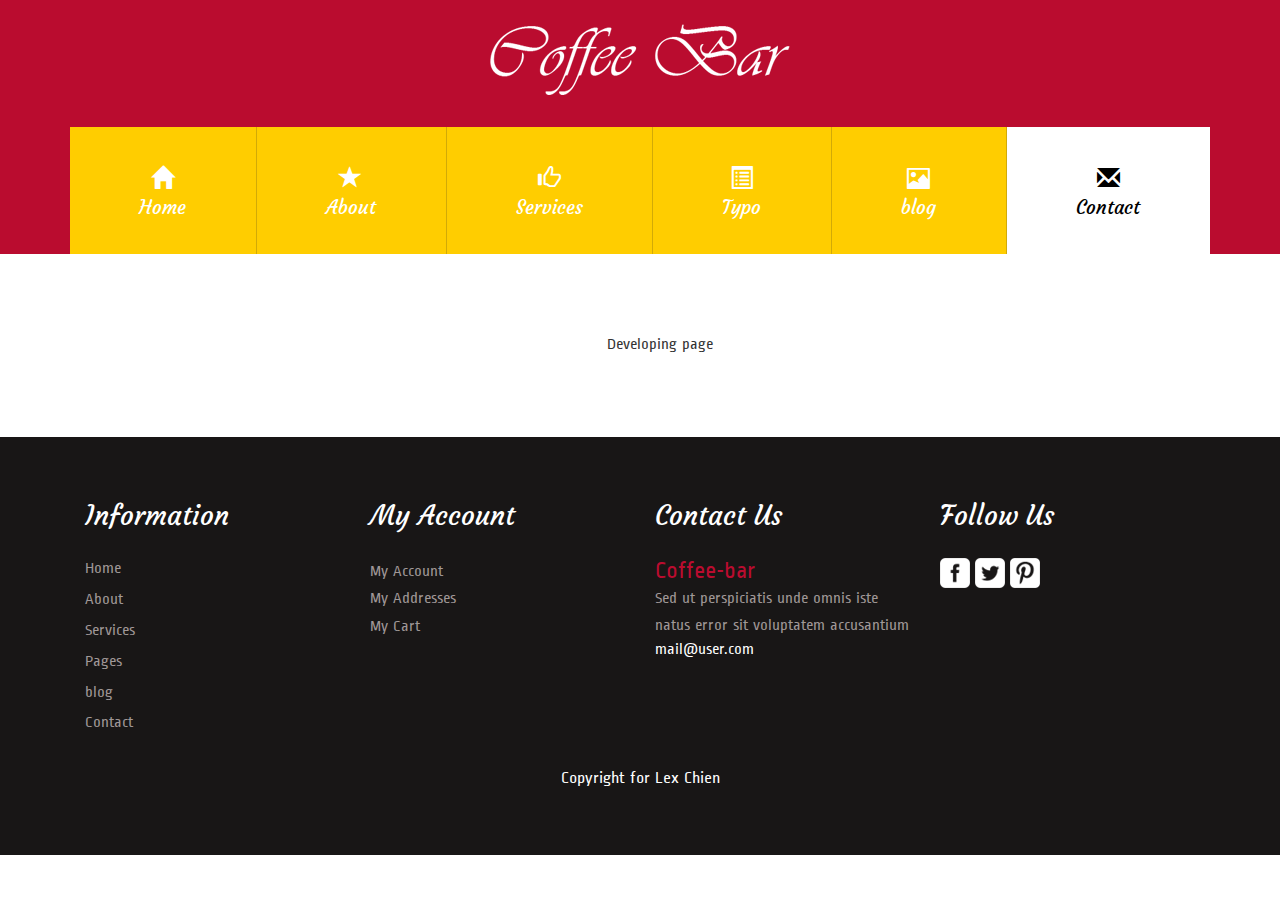
==== homework/0104/contact.html @ 3c4fcc98 "0104 homework" ====
<!DOCTYPE HTML>
<html>
<head>
<title>Contact</title>
<link href="css/bootstrap.css" rel="stylesheet" type="text/css" media="all">
<!-- jQuery (necessary for Bootstrap's JavaScript plugins) -->
<script src="js/jquery-1.11.0.min.js"></script>
<!-- Custom Theme files -->
<link href="css/style.css" rel="stylesheet" type="text/css" media="all"/>
<!-- Custom Theme files -->
<meta name="viewport" content="width=device-width, initial-scale=1">
<meta http-equiv="Content-Type" content="text/html; charset=utf-8" />
<script type="application/x-javascript"> addEventListener("load", function() { setTimeout(hideURLbar, 0); }, false); function hideURLbar(){ window.scrollTo(0,1); }>
</script>
<meta name="keywords" content="Coffee Bar Responsive web template, Bootstrap Web Templates, Flat Web Templates, AndriodCompatible web template, Smartphone Compatible web template, free webdesigns for Nokia, Samsung, LG, SonyErricsson, Motorola web design" />
<!--Google Fonts-->
<!-- <link href='http://fonts.useso.com/css?family=Ropa+Sans:400,400italic' rel='stylesheet' type='text/css'>
<link href='http://fonts.useso.com/css?family=Courgette' rel='stylesheet' type='text/css'> -->
<!-- start-smoth-scrolling -->
<script type="text/javascript" src="js/move-top.js"></script>
<script type="text/javascript" src="js/easing.js"></script>

	<script type="text/javascript">
			jQuery(document).ready(function($) {
				$(".scroll").click(function(event){		
					event.preventDefault();
					$('html,body').animate({scrollTop:$(this.hash).offset().top},1000);
				});
			});
	</script>
<!-- //end-smoth-scrolling -->
</head>
<body>
<!--header start here-->
<div class="header">
   <div class="container">
        <div class="header-main">
			 <div class="logo">
			   <a href="index.html"><img src="images/logo.png" alt=""></a>
			 </div>
            <div class="top-nav">
            	<span class="menu"> <img src="images/icon.png" alt=""/></span>
				<ul class="nav nav-pills nav-justified res">
					<li><a class="no-bar" href="index.html"><i class="glyphicon glyphicon-home"> </i>Home</a></li>
					<li ><a href="about.html"><i class="glyphicon glyphicon-star"> </i>About</a></li>
					<li><a href="services.html"><i  class="glyphicon glyphicon-thumbs-up"> </i>Services</a></li>
					<li><a href="pages.html"><i class="glyphicon glyphicon-list-alt"> </i>Typo</a></li>
					<li><a href="blog.html"><i class="glyphicon glyphicon-picture"> </i>blog</a></li>
					<li><a class="active" href="contact.html"><i class="glyphicon glyphicon-envelope"> </i>Contact</a></li>
				</ul>
				<!-- script-for-menu -->
							 <script>
							   $( "span.menu" ).click(function() {
								 $( "ul.res" ).slideToggle( 300, function() {
								 // Animation complete.
								  });
								 });
							</script>
			<!-- /script-for-menu -->
			 </div>	
     <div class="clearfix"> </div>
   </div>	
 </div>
</div>
<!--header end here-->
<!--contact start here-->
<div class="contact">	
	<dir style="text-align: center;">Developing page</dir>
</div>
<!--contact end here-->
<!--footer start here-->
<div class="footer">
	<div class="container">
		<div class="footer-main">
		   <div class="col-md-3 footer-grid">
				<h3>Information</h3>
				<ul>
					<li><a class="active no-bar" href="index.html">Home</a></li>
					<li><a href="about.html">About</a></li>
					<li><a href="services.html">Services</a></li>
					<li><a href="pages.html">Pages</a></li>
					<li><a href="blog.html">blog</a></li>
					<li><a href="contact.html">Contact</a></li>
				</ul>
		   </div>
			<div class="col-md-3 footer-grid">
				<h3>My Account</h3>
				<p><a href="#">My Account</a></p>
				<p><a href="contact.html">My Addresses</a></p>
				<p><a href="#">My Cart</a></p>
			</div>
			<div class="col-md-3 footer-grid">
				<h3>Contact Us</h3>
				<h4>Coffee-bar</h4>
				<p>Sed ut perspiciatis unde omnis iste natus error sit voluptatem accusantium</p>
			    <div class="ftr-cont">
			    	<span class="mail"> </span>
			    	<a href="#">mail@user.com</a>
			    </div>
			</div>
			<div class="col-md-3 footer-grid">
				<h3>Follow Us</h3>
				<ul class="social-icon-ftr">
					<li><a href="#"><span class="fa">  </span></a></li>
					<li><a href="#"><span class="tw">  </span> </a></li>
					<li><a href="#"><span class="p">  </span></a></li>
				</ul>
			</div>
		<div class="clearfix"> </div>
		     <div class="copyright">
	            <p>Copyright for Lex Chien</p>
			</div>
		</div>
	</div>
</div>
<!--footer end here-->
</body>
</html>
---- homework/0104/css/style.css ----
h4, h5, h6,
h1, h2, h3 {margin-top: 0;}
ul, ol {margin: 0;}
p {margin: 0;}
html, body{
 font-family: 'RopaSans-Regular';
   font-size: 100%;
   background:#fff; 
}
@font-face {
    font-family: 'RopaSans-Regular';
    src:url(../fonts/RopaSans-Regular.ttf) format('truetype');
}
@font-face {
	font-family: 'Courgette-Regular';
    src:url(../fonts/Courgette-Regular.ttf) format('truetype');
}
a {
  transition: 0.5s all;
  -webkit-transition: 0.5s all;
  -moz-transition: 0.5s all;
  -o-transition: 0.5s all;
  text-decoration: none!important;
}
/*--header  start here--*/
.header {
  background: #ba0c2f;
}
span.menu {
  display: none;
}
.top-nav ul {
  padding: 0px;
  list-style:none;
  text-align:center;
}
.top-nav ul li {
  
}
.nav-pills > li > a {
 border-radius: 0px; 
}
.top-nav ul li a.no-bar {
  border-left: none;
}
.top-nav ul li a {
  font-size: 1.2em;
  font-weight: 400;
  color: #fff;
  padding: 1.7em 3.25em 1.7em 3.2em;
  display: block;
  background: #ffcd00;
  border-left: 1px solid #D2AA07;
  font-family: 'Courgette-Regular';
}
.top-nav ul li a:hover,.top-nav ul li a.active {
  background: #fff;
  color: #000;
  text-decoration: none;
}
.nav > li > a:focus {
  text-decoration: none;
   background: #fff;
   color:#000;
}
.top-nav {
  padding: 1em 0em 0em 0em;
}
.logo {
  text-align: center;
  padding: 1.5em 0em 1em 0em;
}
.top-nav  ul li a i{
  display: block;
  line-height: 1.5em;
    font-size: 1.2em;
}
/*-banner start here--*/
.banner{
  background: url(../images/girls.jpg)no-repeat;
  min-height: 675px;
  background-size: cover;
  position:relative;
}
.banner-main {
  padding: 35em 0em 0em 0em;
}
.banner-main p {
  font-size: 1em;
  font-weight: 400;
  color: #fff;
  line-height: 1.6em;
  text-align: center;
  width: 50%;
  margin: 0 auto;
  padding: 2em 1em 2em 1em;
  background: rgba(255, 205, 0, 0.31);
}
.bann-info {
  padding: 5em 0em 5em 0em;
}
.bann-info-grid img {
  border-radius: 10px 10px 0px 0px;
}
.ban-info-details {
  padding: 0.5em 0.3em 1em 0.3em;
  text-align: center;
  border-radius:0px 0px 10px 10px;
  background:#BA0C2F
}
.ban-info-details:hover{
	background:#ffcd00;
	 transition: 0.5s all;
  -webkit-transition: 0.5s all;
  -moz-transition: 0.5s all;
  -o-transition: 0.5s all;
}
.ban-info-details h3{
  font-size: 1.4em;
  font-weight: 600;
  color: #fff;
  margin: 0em 0em 0.2em 0em;
  font-family: 'Courgette-Regular';
}
.ban-info-details p {
  font-size: 1em;
  font-weight: 400;
  color: #fff;
  line-height: 1.6em;
  text-align: center;
}
/*--banner end here--*/
/*--coff-online start here--*/
.coff-online {
  background: url(../images/ban.jpg)no-repeat;
  min-height: 500px;
  background-size: cover;
}
.coff-online-main {
  padding: 4em 0em 0em 0em;
}
.coff-online-main h1 {
  font-size: 3em;
  font-weight: 600;
  color: #ffcd00;
  margin: 0em 0em;
  font-family: 'Courgette-Regular';
}
.coff-online-main h2 {
  font-size: 1.8em;
  font-weight: 600;
  color: #fff;
  margin: 0.2em 0em 1em 0em;
  font-family: 'Courgette-Regular';
}
.coff-online-main h4 {
  font-size: 1.3em;
  font-weight: 400;
  color: #fff;
  margin: 0em 0em 0.6em 0em ;
  line-height: 1.3em;
  width: 80%;
}
.coff-online-main p {
    font-size: 1em;
  font-weight: 400;
  color: #ADADAD;
  line-height: 1.6em;
  width: 68%;
}
span.glyphicon.glyphicon-list-alt.read {
  line-height: 2.2em;
  font-size: 2em;
  color: #fff;
  text-align: center;
  background: #ba0c2f;
  width: 70px;
  height: 70px;
  display: block;
  border-radius: 13px;
  margin: 1em 0em 0em 0em;
}
span.glyphicon.glyphicon-list-alt.read:hover {
	background:#ffcd00;
	 border-radius: 13px;
	 transition: 0.5s all;
  -webkit-transition: 0.5s all;
  -moz-transition: 0.5s all;
  -o-transition: 0.5s all;
  text-decoration:none;
}
/*--coff-online end here--*/
/*--coffee-bar start here--*/
.coff-bar-left {
   background: url(../images/cafe.jpg)no-repeat;
  -webkit-background-size: cover;
  -moz-background-size: cover;
  -o-background-size: cover;
  background-size: cover;
  min-height: 440px;
  padding: 0px;
}
.coff-bar-right {
  padding: 0px;
  padding: 6em 1em 0em 1em;
  text-align: center;
}
.coff-bar-right h3 {
  font-size: 2.2em;
  font-weight: 600;
  color: #ba0c2f;
  font-family: 'Courgette-Regular';
  margin: 0em 0em 0.5em 0em;
}
.coff-bar-right p {
    font-size: 1em;
  font-weight: 400;
  color:#777676;
  line-height: 1.6em;
  width: 68%;
  margin: 0 auto;
}
.cof-bar-btn {
  margin: 3em 0em 0em 0em;
}
.cof-bar-btn a {
  font-size: 1.1em;
  font-weight: 400;
  color: #000;
  padding: 1.1em 2.5em 1.1em 2.5em;
  border: 2px solid #BA0C2F;
  text-decoration: none;
}
.cof-bar-btn a:hover {
  border: 2px solid #ffcd00;
  color: #fff;
}
/*--coffee-bar end here--*/
/*--culfy start here--*/
.culfy-left {
  text-align: center;
  padding: 5.5em 1em 0em 1em;
}
.culfy-right{
  background: url(../images/bar.jpg)no-repeat;
  -webkit-background-size: cover;
  -moz-background-size: cover;
  -o-background-size: cover;
  background-size: cover;
  min-height: 440px;
  padding: 0px;
}
.culfy-left h3 {
  font-size: 2.2em;
  font-weight: 600;
  color: #ffcd00;
 font-family: 'Courgette-Regular';
  margin: 0.3em 0em 0.5em 0em;
}
.culfy-left h4 {
  font-size: 1.2em;
  font-weight: 600;
  color: #ba0c2f;
}
.culfy-left p {
  font-size: 1em;
  font-weight: 400;
  color: #777676;
  line-height: 1.6em;
  width: 68%;
  margin: 0 auto;
}
.cull-btn  {
  margin: 3em 0em 0em 0em;
}
.cull-btn a {
  font-size: 1.1em;
  font-weight: 400;
  color: #000;
  padding: 1.1em 2.5em 1.1em 2.5em;
  border: 2px solid #ba0c2f;
  text-decoration: none;
}
.cull-btn a:hover {
  border: 2px solid #ffcd00;
}
/* Bounce To Bottom */
.hvr-bounce-to-bottom {
  display: inline-block;
  vertical-align: middle;
  -webkit-transform: translateZ(0);
  transform: translateZ(0);
  box-shadow: 0 0 1px rgba(0, 0, 0, 0);
  -webkit-backface-visibility: hidden;
  backface-visibility: hidden;
  -moz-osx-font-smoothing: grayscale;
  position: relative;
  -webkit-transition-property: color;
  transition-property: color;
  -webkit-transition-duration: 0.5s;
  transition-duration: 0.5s;
}
.hvr-bounce-to-bottom:before {
  content: "";
  position: absolute;
  z-index: -1;
  top: 0;
  left: 0;
  right: 0;
  bottom: 0;
  background: #ffcd00;
  -webkit-transform: scaleY(0);
  transform: scaleY(0);
  -webkit-transform-origin: 50% 0;
  transform-origin: 50% 0;
  -webkit-transition-property: transform;
  transition-property: transform;
  -webkit-transition-duration: 0.5s;
  transition-duration: 0.5s;
  -webkit-transition-timing-function: ease-out;
  transition-timing-function: ease-out;
}
.hvr-bounce-to-bottom:hover, .hvr-bounce-to-bottom:focus, .hvr-bounce-to-bottom:active {
  color: white;
}
.hvr-bounce-to-bottom:hover:before, .hvr-bounce-to-bottom:focus:before, .hvr-bounce-to-bottom:active:before {
  -webkit-transform: scaleY(1);
  transform: scaleY(1);
  -webkit-transition-timing-function: cubic-bezier(0.52, 1.64, 0.37, 0.66);
  transition-timing-function: cubic-bezier(0.52, 1.64, 0.37, 0.66);
}
/*--culfy end here--*/
/*--footer start here--*/
.footer {
  padding: 4em 0em 4em 0em;
  background: #181616;
}
.footer-grid h3 {
  font-size: 1.7em;
  font-weight: 400;
  color: #fff;
  margin: 0em 0em 1em 0em;
  font-family: 'Courgette-Regular';
}
.footer-grid ul {
  padding: 0px;
  list-style: none;
}
.footer-grid ul li{
	display: block;
	margin: 0em 0em 0.5em 0em;
}
.footer-grid ul li a{
  font-size: 1em;
  font-weight: 400;
  color: #A09898;
  text-decoration: none;
}
.footer-grid ul li a:hover{
	color: #ffcd00;
}
.footer-grid p {
  font-size: 1em;
  font-weight: 400;
  color: #A09898;
  line-height: 1.7em;
}
.footer-grid p a{
	color: #A09898;
	text-decoration:none;
}
.footer-grid p a:hover{
	color: #ffcd00;
}
.footer-grid h4 {
  font-size: 1.5em;
  font-weight: 400;
  color: #ba0c2f;
  margin: 0em 0em 0em 0em;
}
ul.social-icon-ftr li{
	display: inline-block;
}
ul.social-icon-ftr li a span{
  background: url(../images/ftr-icon.png)no-repeat;
  width: 30px;
  height: 30px;
  display: block;
}
ul.social-icon-ftr li a span.fa {
  background-position: 0px 0px;
}
ul.social-icon-ftr li a span.tw {
  background-position: -32px 0px;
}
ul.social-icon-ftr li a span.p {
  background-position: -64px 0px;
}
ul.social-icon-ftr li a span.fa:hover {
  background-position: 0px -32px;
}
ul.social-icon-ftr li a span.tw:hover {
  background-position: -32px -32px;
}
ul.social-icon-ftr li a span.p:hover {
  background-position: -64px -32px;
}
.ftr-cont span.glyphicon.glyphicon-envelope {
  font-size:2em;
}
.ftr-cont a {
  font-size: 1em;
  font-weight: 400;
  color: #fff;
}
.ftr-cont a:hover {
	text-decoration:none;
	color: #ffcd00;
}
.copyright {
  padding: 1.5em 0em 0em 0em;
  text-align: center;
}
.copyright p {
  font-size: 1.05em;
  font-weight: 400;
  color: #fff;
}
.copyright p a {
  color: #ffcd00;
}
.copyright p a:hover {
  color: #fff;
  text-decoration:none;
}
.ftr-cont span.glyphicon.glyphicon-envelope {
  font-size: 2em;
  vertical-align: middle;
  color: #FFCD00;
}
/*--footer end here--*/
/*--about start here--*/
.about-top {
  text-align: center;
  padding: 0em 0em 2.5em 0em;
}
.about {
  padding: 3em 0em 3em 0em;
}
.about-top h3 {
  font-size: 2.5em;
  font-weight: 600;
  color: #ba0c2f;
  margin: 0em 0em;
  font-family: 'Courgette-Regular';
}
.about-top p {
  font-size: 1em;
  font-weight: 400;
  color: #777676;
  line-height: 1.6em;
  width: 68%;
  margin: 0 auto;
}
.about-wedo-right h4 {
  font-size: 1.3em;
  font-weight: 400;
  font-family: 'Courgette-Regular';
  margin: 0em 0em 0.5em 0em;
}
.about-wedo-right h4 a{
   color: #ba0c2f;
   text-decoration: none;
}
.about-wedo-right h4 a:hover{
	 color: #ffcd00;
}
.about-wedo-right p {
  font-size: 1em;
  font-weight: 400;
  color: #777676;
  line-height: 1.6em;
}
.team-mem {
  background: rgba(153, 153, 153, 0.18);
  padding: 3em 0em 3em 0em;
}
.team-main h3 {
  font-size: 2.5em;
  font-weight: 600;
  color: #ba0c2f;
  margin: 0em 0em 0.7em 0.2em;
  font-family: 'Courgette-Regular';
}
.team-details{
  text-align:center;
}
.team-details h4 {
  font-size: 1.5em;
  font-weight: 400;
  color: #ffcd00;
  margin: 0.2em 0em 0.2em 0em;
  font-family: 'Courgette-Regular';
}
.team-details p {
  font-size: 1em;
  font-weight: 400;
  color: #777676;
  line-height: 1.6em;
}
.advantages {
  padding: 4em 0em 4em 0em;
}
.advantages h3 {
  font-size: 2.5em;
  font-weight: 600;
  color: #ba0c2f;
  margin: 0em 0em 1.3em 0em;
  font-family: 'Courgette-Regular';
  text-align:center;
}
/*--about end here--*/
/*--advantages start here--*/
.advan-cup {
  background: url(../images/ad4.png)no-repeat#ffcd00 22px 15px;
  width: 105px;
  min-height: 100px;
  height: 44px;
  padding: 0px;
}
.advan-ser {
  background: url(../images/ad1.png)no-repeat#ffcd00 22px 15px;
  width: 105px;
  min-height: 100px;
  height: 44px;
  padding: 0px;
}
.advan-mach {
  background: url(../images/ad3.png)no-repeat#ffcd00 22px 15px;
  width: 105px;
  min-height: 100px;
  height: 44px;
  padding: 0px;
}
.advan-tin {
  background: url(../images/ad2.png)no-repeat#ffcd00 22px 15px;
  width: 105px;
  min-height: 100px;
  height: 44px;
  padding: 0px;
}
.advan-top {
  margin: 0em 0em 4em 0em;
}
.advan-text h4 {
  font-size: 1.4em;
  font-weight: 400;
  margin: 0em 0em 0.3em 0em;
  font-family: 'Courgette-Regular';
}
.advan-text h4 a{
  color: #ba0c2f;
}
.advan-text h4 a:hover{
  color: #000;
  text-decoration:none;
}
.advan-text p {
  font-size: 1em;
  font-weight: 400;
  color: #777676;
  line-height: 1.6em;
}
/*--advantage end here--*/
/*--services start here--*/
.services {
  padding: 4em 0em 4em 0em;
}
.services-main h3 {
  font-size: 2.5em;
  font-weight: 600;
  color: #ba0c2f;
  margin: 0em 0em 1em 0.51em;
  font-family: 'Courgette-Regular';
}
.services-bot {
  margin: 0em 0em 2em 0em;
}
.serv-text h4 {
  font-size: 1.5em;
  font-weight: 400;
  line-height: 1.2em;
  font-family: 'Courgette-Regular';
}
.serv-text h4 a{
  color: #ffcd00;
  text-decoration:none;
}
.serv-text h4 a:hover{
  color: #ffcd00;
  text-decoration:none;
}
.serv-text p {
  font-size: 1em;
  font-weight: 400;
  color: #777676;
  line-height: 1.6em;
}
.feature {
  padding: 0em 0em 4em 0em;
}
.feature-main {
  padding: 2em 0em 0em 0em;
}
.feature-text h4 {
  font-size: 1.1em;
  font-weight: 600;
  color: #000;
  margin: 0em 0em 0.2em 0em;
  font-family: 'Courgette-Regular';
}
.feature-text h4 a {
  color:#BA0C2F;
  text-decoration: none;
}
.feature-text h4 a:hover {
	color:#000;
}
.feature-text p {
  font-size: 1em;
  font-weight: 400;
  color: #777676;
  line-height: 1.6em;
}
.feature h3 {
  font-size: 2.5em;
  font-weight: 600;
  color: #000;
  text-align: center;
  margin: 0em 0em 0em 0em;
  font-family: 'Courgette-Regular';
}
.cord-drop {
  padding: 0px;
}
.cord-drop span.numbers {
  background: #ba0c2f;
  padding: 0.2em 0.45em 0.2em 0.45em;
  font-size: 1.7em;
  font-weight: 600;
  color: #fff;
  border-radius: 21px;
  width: 100%;
}
/*--services end herer--*/
/*--addition start here--*/
.addition-main h3 {
  font-size: 2.5em;
  font-weight: 600;
  color: #ba0c2f;
  margin: 0em 0em 1em 0em;
  font-family: 'Courgette-Regular';
}
.addition {
  padding: 2em 0em 4em 0em;
}
.addition-grid ul {
  padding: 0em;
  list-style: none;
}
.addition-grid ul li {
  margin: 0em 0em 0.5em 0em;
}
.addition-grid ul li a {
  font-size: 1em;
  font-weight: 400;
  color: #000;
  background: url(../images/arrow1.png) no-repeat;
  padding: 0px 0px 0px 35px;
}
.addition-grid ul li a:hover {
  color: #ffcd00;
  text-decoration:none;
}
.addition-grid {
  padding: 0em;
}
/*--addition end here--*/
/*--blog start here--*/
.blog {
  padding: 4em 0em 4em 0em;
}
.blog-top {
  padding: 0em 0em 3em 0em;
  text-align: center;
}
.blog-top h3 {
  font-size: 2.5em;
  font-weight: 600;
  color: #ba0c2f;
  margin: 0em 0em 0.2em 0em;
  font-family: 'Courgette-Regular';
}
.blog-top p {
  font-size: 1em;
  font-weight: 400;
  color: #777676;
  line-height: 1.6em;
  width: 68%;
  margin: 0 auto;
}
.blog-grids h4 {
  font-size: 1.4em;
  font-weight: 600;
  font-family: 'Courgette-Regular';
  margin: 0.3em 0em 0.5em 0em;
}
.blog-grids h4 a{
   color: #000;
   text-decoration:none;
}
.blog-grids h4 a:hover{
  color: #BA0C2F;
  text-decoration:none;
}
.blog-detail p {
  font-size: 1em;
  font-weight: 400;
  color: #777676;
  line-height: 1.6em;
}
.blog-grids {
  padding: 0em 0em 4em 0em;
}
.blog-btn {
  margin: 1.5em 0em 0em 0em;
}
.blog-btn a {
  font-size: 1em;
  font-weight: 400;
  color: #fff;
  background:#ffcd00;
  padding: 0.5em 1em 0.5em 1em;
  border-radius: 5px;
  text-decoration:none;
 font-family: 'Courgette-Regular';
}
.blog-btn a:hover {
	text-decoration:none;
	background: #a6192e;
}
.blog-right {
  padding: 0em 0em 0em 2em;
}
.blog-cate {
  margin: 0em 0em 2.5em 0em;
}
.blog-cate h3 {
  font-size: 1.5em;
  font-weight: 600;
  color: #ffcd00;
  margin: 0px 0px 16px 0px;
  font-family: 'Courgette-Regular';
}
.blog-cate ul{
	padding:0px;
	list-style:none;
}
.blog-cate ul li {
  display: block;
  margin: 10px 0px 10px 0px;
}
.blog-cate ul li a {
  font-size: 1em;
  font-weight: 400;
  color: #000;
  text-decoration: none;
  background: url(../images/arrow.png) no-repeat;
    padding: 0px 0px 0px 25px;
}
.blog-cate ul li a:hover {
	color: #FFCD00;
	text-decoration: none;
}
.blog-grids h3 {
  font-size: 1.4em;
  font-weight: 600;
  color: #BA0C2F;
  font-family: 'Courgette-Regular';
  text-align: center;
  margin: 0em 0em 1.5em 0em;
}
ul.p_n-list {
	list-style: none;
	padding: 0px;
	text-align: center;
}
ul.p_n-list li span.list-bar{
  font-size: 1em;
  font-weight: 400;
  color: #fff;
  background:#ffcd00;
  padding: 10px 1em;
}
ul.p_n-list li {
	display: inline-block;
	margin: 0px 1em 0px 0px;
}
ul.p_n-list li a {
	font-size: 1em;
	font-weight: 400;
	color: #fff;
	background: #ba0c2f;
	padding: 10px 1em;
}
ul.p_n-list li a:hover{
	color:#fff;
	background:#ffcd00;
	text-decoration:none;
	transition: all 0.3s ease; 
    -webkit-transition: all 0.3s ease;
    -moz-transition: all 0.3s ease;
    -o-transition: all 0.3s ease;
}
/*--blog end here--*/
/*--single page start here--*/
.single-commemts {
  border: 1px solid #A8A6A6;
  padding: 1em 1em 1em 1em;
}
.user-comment h4 {
  font-size: 1.4em;
  font-weight: 600;
  margin: 0em 0em 0.3em 0em;
  font-family: 'Courgette-Regular';
}
.user-comment h4 a{
  color: #BA0C2F;
  text-decoration:none;
}
.user-comment h4 a:hover{
   color: #000;
   text-decoration:none;
}
.user-comment p{
  font-size: 1em;
  font-weight: 400;
  color: #000;
  line-height: 1.6em;
}
.user-comment h5 {
  font-size: 1em;
  font-weight: 600;
  margin: 0.3em 0em 0.5em 0em;
}
.user-bwn {
  text-align: right;
  margin: 1em 0em 0em 0em;
}
.user-bwn a {
  font-size: 15px;
  font-weight: 400;
  color: #fff;
  background: #BA0C2F;
  padding: 7px 11px;
  border-radius: 5px;
  -webkit-border-radius: 5px;
  -moz-border-radius: 5px;
  -o-border-radius: 5px;
  text-decoration:none;
}
.user-bwn a:hover {
  background: #ffcd00;
  text-decoration: none;
}
.magsingle-contact {
  margin: 3em 0em 0em 0em;
}
.magsingle-contact h3 {
  font-size: 25px;
  font-weight: 600;
  color: #BA0C2F;
  margin: 0px 0px 20px 0px;
  font-family: 'Courgette-Regular';
}
.magsingle-contact input[type="text"] {
  font-size: 14px;
  font-weight: 400;
  color: #000;
  padding: 6px 7px;
  background: none;
  width: 50%;
  outline: none;
  border: 1px solid #999;
  margin: 0px 0px 15px 0px;
  display: block;
  -webkit-appearance: none;
}
.magsingle-contact textarea {
  font-size: 14px;
  font-weight: 400;
  color: #000;
  padding: 5px 6px;
  background: none;
  width: 100%;
  height: 9em;
  border: 1px solid #999;
  outline: none;
  resize: none;
  -webkit-appearance: none;
}
.magsingle-contact input[type="submit"] {
  font-size: 15px;
  font-weight: 400;
  color: #fff;
  padding: 8px 20px;
  background: #a6192e;
  border: none;
  outline: none;
  -webkit-appearance: none;
  border-radius: 5px;
  -webkit-border-radius: 5px;
  -moz-border-radius: 5px;
  -o-border-radius: 5px;
  margin: 10px 0px 0px 0px;
  
}
.magsingle-contact input[type="submit"]:hover {
	background:#ffcd00;
	transition: 0.5s all;
  -webkit-transition: 0.5s all;
  -moz-transition: 0.5s all;
  -o-transition: 0.5s all;
}
.pages {
  padding: 4em 0em 4em 0em;
}
.Buttons a{
	text-decoration: none;
}
.Buttons a:hover {
  text-decoration: none;
}
.progress-bars {
  padding: 2.5em 0em 2.5em 0em;
}
.pagenatin {
  padding: 2.5em 0em 2.5em 0em;
}
.distracted {
  padding: 2.5em 0em 2.5em 0em;
}
/*--single page end here--*/
/*--contact start here--*/
.contact{
		padding:4em 0em;
}
.contact-top{
  text-align: center;
  padding: 0em 0em 2em 0em;
}
.contact-top h3 {
  font-size: 2.5em;
  font-weight: 600;
  color: #ba0c2f;
  margin: 0em 0em 0.2em 0em ;
  font-family: 'Courgette-Regular';
}
.contact-top p {
  font-size: 1em;
  font-weight: 400;
  color: #777676;
  line-height: 1.6em;
  width: 68%;
  margin: 0 auto;
}
.contact-bottom{
	margin-top:4%;
}
.map iframe{
	width:100%;
	height:350px;
	border:none;
}
.contact-text{
	margin-top:4%;
}
.contact-left input[type="text"] {
	width: 32.4%;
	margin: 0px;
	color: #000;
	background: none;
	padding: 10px 10px;
	outline: none;
	border: 1px solid #949494;
}
.contact-left textarea {
	width: 100%;
	color: #000;
	resize: none;
	background: none;
	height: 12.7em;
	padding: 10px;
	outline: none;
	border: 1px solid #949494;
	margin-top: 1.4%;
}
.contact-left input[type=submit] {
	color: #fff;
	padding: 9px 42px;
	font-size: 15px;
	cursor: pointer;
	font-weight: 500;
	margin: 20px 0 0 0px;
	background: #ffcd00;
	outline: none;
	border :none;
}
.contact-left input[type=submit]:hover{
	background: #BA0C2F;
	color:#fff;
	transition: 0.5s all;
	-webkit-transition: 0.5s all;
	-moz-transition: 0.5s all;
	-ms-transition: 0.5s all;
	-o-transition: 0.5s all;
}
.address h5{
	color:#BA0C2F;
	font-size:1.3em;
	font-weight:700;
	margin: 1.5em 0em 0.3em 0em;
	font-family: 'Courgette-Regular';
}
.contact-right h3 {
  font-size: 1.6em;
  font-weight: 600;
  color: #FFCD00;
  margin: 0em 0em 0.3em 0em;
  font-family: 'Courgette-Regular';
}
.contact-right h4 {
  font-size: 1em;
  font-weight: 400;
  color: #949494;
  line-height: 1.4em;
  margin: 0em 0em 0.3em 0em;
}
.contact-left input[type="text"]:nth-child(2) {
	margin: 0 6px;
}
.address p{
	color: #999;
	font-size: 16px;
	line-height: 1.6em;
}
.address p span{
	display:block;
}
.address p a{
	color: #999;
}
.contact-left {
  padding: 0em;
}
/*--contact start here--*/
/*--media quries start here--*/
@media(max-width:1440px){
.banner {
  min-height: 600px;	
}
.banner-main {
  padding:30.3em 0em 0em 0em;
}
}
@media(max-width:1366px){
	
}
@media(max-width:1280px){
.top-nav ul li a {
  padding: 1.7em 2.25em 1.7em 2.2em;	
}	
}
@media(max-width:1024px){
.top-nav ul li a {
  padding: 1em 1.5em 1em 1.5em;
}
.banner {
  min-height: 440px;
}
.coff-online-main {
  padding: 3em 0em 0em 0em;
}
.about-wedo-right h4 {
  margin: 0em 0em 0.3em 0em;
}
.about-wedo-right p {
  font-size: 0.95em;
  line-height: 1.5em;
}
.coff-bar-right {
  padding: 4.5em 1em 0em 1em;
}
.coff-bar-right p {
  font-size: 0.95em;
  line-height: 1.6em;
  width: 83%;
}
.culfy-left p {
  font-size: 0.95em;
  line-height: 1.6em;
  width: 83%;
}
.culfy-left {
  padding: 4em 1em 0em 1em;
}
.about-top p {
  font-size: 0.95em;
}
.team-details p {
  font-size: 0.95em;
  line-height: 1.5em;
}
.advan-text p {
  font-size: 0.95em;
  line-height: 1.5em;
}
.advan-text h4 {
  font-size: 1.27em;
}
.serv-text p {
  font-size: 0.95em;
  line-height: 1.5em;
}
.serv-text h4 {
  font-size: 1.2em;
}
.feature-text p {
  font-size: 0.95em;
}
.addition-grid ul li a {
  font-size: 0.95em;
  padding: 0px 0px 0px 25px;
}
.blog-top p {
  font-size: 0.95em;
}
.contact-left input[type="text"] {
  width: 32.2%;
}
.banner-main {
  padding: 20.3em 0em 0em 0em;
}
.banner-main p {
  width: 62%;
}
}
@media(max-width:768px){
span.menu{
		display: block;
		text-align: center;
		padding: 1px 0px 0px 0px;
		cursor: pointer;
		color: #E74C3C;
		font-size: 16px;
		font-weight: 700;
		position:relative;
	}
.top-nav ul.res{
	 display:none;
	 padding:0px;
}
.top-nav ul.res {
		padding: 0;
		margin: 1.15em 0em 0em 0em;
		z-index: 999;
		position: absolute;
		width: 100%;
		left:0;
}
.top-nav ul.res li {
		display: block;
		text-align: center;
		background:#000;
		margin: 0;
		width: 100%;
}
.top-nav ul.res li a {
		font-size: 16px;
		padding: 1em 0;
		color: #fff;
		display: block;
}
ul.res li a:hover,ul.res li a.active{
	color:#000;
}	
.nav-justified > li > a {
  margin-bottom: 0px;
}
.header {
  padding: 0em 0em 1.2em 0em;
}
.top-nav {
  padding: 0em 0em 0em 0em;
}
.bann-info-grid {
  width: 33%;
  float: left;
}
.banner {
  min-height: 320px;
}
.banner-main {
  padding: 12.8em 0em 0em 0em;
}
.coff-online-main h1 {
  font-size: 2.5em;
}
.bann-info {
  padding: 3em 0em 3em 0em;
}
.logo img {
  width: 35%;
}
.logo {
  padding: 1em 0em 0.5em 0em;
}
.top-nav ul.res li a {
  padding: 0.75em 0;
}
.banner-main p {
  width: 75%;
}
.ban-info-details h3 {
  font-size: 1.1em;
}
.coff-online-main h2 {
  font-size: 1.5em;
  margin: 0.2em 0em 0.5em 0em;
}
.coff-online-main h4 {
  font-size: 1.2em;
  width: 100%;
}
.coff-online-main p {
  font-size: 0.95em;
  line-height: 1.5em;
  width: 100%;
}
.coff-online-main {
  padding: 3em 0em 0em 0em;
}
.coff-online {
  min-height: 420px;
}
.coff-bar-left {
  min-height: 385px;
}
.coff-bar-right {
  padding: 2em 1em 0em 1em;
}
.cof-bar-btn {
  margin: 2em 0em 0em 0em;
}
.coff-bar-right p {
  width: 100%;
}
.culfy-left {
  padding: 3em 1em 3em 1em;
}
.cull-btn {
  margin: 2em 0em 0em 0em;
}
.culfy-right {
  min-height: 400px;
}
.footer {
  padding: 2em 0em 2em 0em;
}
.footer-grid {
  float: left;
  width: 25%;
}
.about {
  padding: 2em 0em 2.5em 0em;
}
.about-top-img {
  width: 55%;
  margin: 0em auto 1.5em;
}
.about-top {
  padding: 0em 0em 1.5em 0em;
}
.team-top-left {
  float: left;
  width: 50%;
  margin: 0em 0em 1.5em 0em;
}
.team-mem {
  padding: 2em 0em 2em 0em;
}
.advan-cup {
  float: left;
  width: 16%;
}
.advan-text {
  float: right;
  width: 84%;
}
.advan-ser {
  float: left;
  width: 16%;
}
.advantage-right {
  padding-top: 1.5em;
}
.advan-mach {
  float: left;
  width: 16%;
}
.advan-top {
  margin: 0em 0em 2em 0em;
}
.advan-tin {
  float: left;
  width: 16%;
}
.advantages {
  padding: 2em 0em 3em 0em;
}
.serv-img {
  float: left;
  width: 35%;
}
.serv-text {
  float: right;
  width: 65%;
}
.services-grid {
  margin: 0em 0em 1.5em 0em;
}
.services {
  padding: 2em 0em 0em 0em;
}
.cord-drop {
  padding: 0px;
  float: left;
  width: 7%;
}
.feature-text {
  float: right;
  width: 84%;
}
.fact-grid {
  float: left;
  width: 33%;
  padding: 0em 0.3em 0em 0em;
}
.feature-text h4 {
  font-size: 1em;
}
.serv-img {
  padding: 0px;
}
.services-grid {
  padding: 0px;
}
.addition-grid {
  float: left;
  width: 50%;
}
.services-main h3 {
  margin: 0em 0em 1em 0em;
}
.pages {
  padding: 3em 0em 2em 0em;
}
.label {
  padding: .2em 0.5em .2em;
}
.blog {
  padding: 2em 0em 3em 0em;
}
.blog-top p {
  width: 85%;
}
.blog-top {
  padding: 0em 0em 2em 0em;
}
.user {
  float: left;
  width: 15%;
}
.user-comment {
  float: right;
  width: 85%;
}
.blog-right {
  padding: 0em 0em 0em 0em;
}
.map iframe {
  height: 250px;
}
.contact-right {
  padding: 2em 0em 0em 0em;
}
.contact {
  padding: 2em 0em;
}
.blog-grids {
  padding: 0em 0em 2em 0em;
}
.blog-left {
  padding: 0em 0em 0em 0em;
}
.magsingle-contact {
  margin: 3em 0em 2em 0em;
}
}
@media(max-width:640px){
.banner {
  min-height: 290px;
}
.ban-info-details p {
  font-size: 0.84em;
}
.cof-bar-btn a {
  padding: 0.5em 1.5em 0.5em 1.5em;
}
.cull-btn a{
  padding: 0.5em 1.5em 0.5em 1.5em;
}
.coff-online-main h4 {
  font-size: 1.05em;
}
.coff-online-main h1 {
  font-size: 2.2em;
}
.about-top h3 {
  font-size: 2.2em;
}
.about-top p {
  width: 100%;
}
.team-main h3 {
  font-size: 2.1em;
}
.advantages h3 {
  font-size: 2.1em;
  margin: 0em 0em 0.8em 0em;
}
.services-main h3 {
  margin: 0em 0em 0.7em 0em;
  font-size: 2.1em;
}
.feature h3 {
  font-size: 2.1em;
}
.feature-text h4 {
  font-size: 0.9em;
}
.cord-drop span.numbers {
  font-size: 1.1em;
}
.feature-text {
  float: right;
  width: 90%;
}
.feature {
  padding: 0em 0em 1em 0em;
}
.addition-main h3 {
  font-size: 2.1em;
  margin: 0em 0em 0.7em 0em;
}
.label {
  font-size: 59%;
}
.contact-left input[type="text"] {
  width: 32%;
}
.blog-top h3 {
  font-size: 2.1em;
}
.contact-top h3 {
  font-size: 2.1em;
}
.contact-top p {
  font-size: 0.95em;
  width: 100%;
}
.contact-left input[type=submit] {
  margin: 5px 0 0 0px;
}
.top-nav ul.res li a {
  padding: 0.25em 0;
}
.footer-grid h3 {
  font-size: 1.3em;
  margin: 0em 0em 0.5em 0em;
}
.copyright {
  padding: 0.5em 0em 0em 0em;
}
.contact-left input[type="text"] {
  width: 31.5%;
}
ul.p_n-list li {
  margin: 0px 0.1em 0px 0px;
}
ul.p_n-list li span.list-bar {
  font-size: 0.8em;
}
.banner {
  min-height: 250px;
}
.banner-main p {
  width: 100%;
  font-size: 0.9em;
}
.banner-main {
  padding: 9.15em 0em 0em 0em;
}
.coff-bar-left {
  min-height: 320px;
}
.culfy-right {
  min-height: 310px;
}
}
@media(max-width:480px){
.logo img {
  width: 45%;
}	
.banner-main {
  padding: 8.4em 0em 0em 0em;
}
.bann-info-grid {
  width: 60%;
  float: none;
  margin: 0em auto 1em;
}
.bann-info {
  padding: 2em 0em 2em 0em;
}
.banner {
  min-height: 200px;
}
.banner-main p {
  font-size: 0.8em;
  line-height: 1.3em;
  padding: 1em 1em 1.5em 1em;
}
.coff-online-main span.read {
  background: url(../images/text.png)no-repeat 15px 15px #ba0c2f;
  width: 60px;
  height: 60px;
  margin: 1em 0em 0em 0em;
}
.coff-online-main span.read:hover {
  background: url(../images/text.png)no-repeat 15px 15px #ffcd00;
}
.coff-bar-left {
  min-height: 240px;
}
.culfy-right {
  min-height: 235px;
}
.advan-cup {
  width: 22%;
  background: url(../images/ad4.png)no-repeat#ffcd00 19px 17px;
  background-size: 62%;
}
.advan-text {
  width: 77%;
}
.advan-ser {
  background: url(../images/ad1.png)no-repeat#ffcd00 16px 25px;
  width: 22%;
   background-size: 62%;
}
.advan-mach {
  width: 22%;
  background: url(../images/ad3.png)no-repeat#ffcd00 12px 28px;
  background-size: 62%;
}
.advan-tin {
  float: left;
  width: 22%;
  background: url(../images/ad2.png)no-repeat#ffcd00 13px 17px;
}
.coff-bar-right h3 {
  font-size: 1.7em;
}
.culfy-left h3 {
  font-size: 1.7em;
}
.about-top h3 {
  font-size: 1.8em;
}
.about-wedo-right h4 {
  font-size: 1.1em;
}
.about-top-img {
  width: 75%;
}
.team-main h3 {
  font-size: 1.8em;
}
.advantages h3 {
  font-size: 1.8em;
}
.services-main h3 {
  font-size: 1.8em;
}
.serv-text h4 {
  font-size: 1.1em;
}
.feature h3 {
  font-size: 1.8em;
}
.fact-grid {
  float: none;
  width: 100%;
  padding: 0em 0em 1.3em 0em;
}
.feature-text h4 {
  font-size: 1.05em;
}
.cord-drop span.numbers {
  padding: 0.5em 0.8em 0.5em 0.8em;
}
.addition {
  padding: 0.5em 0em 2em 0em;
}
.addition-main h3 {
  font-size: 1.8em;
}
table.table h1 {
  font-size: 32px;
}
.label {
  font-size: 40%;
}
.blog-top h3 {
  font-size: 1.8em;
}
.blog-top p {
  width: 100%;
}
.blog-grids h3 {
  font-size: 1.2em;
  margin: 0em 0em 0.7em 0em;
}
.blog-top {
  padding: 0em 0em 1.4em 0em;
}
.blog-grids h4 {
  font-size: 1.1em;
}
.blog-detail p {
  font-size: 0.9em;
  line-height: 1.4em;
}
.blog-grids {
  padding: 0em 0em 3em 0em;
}
.blog-btn a {
  font-size: 0.9em;
}
.user-comment {
  width: 78%;
}
.user-comment h4 {
  font-size: 1.1em;
}
.user-comment p {
  font-size: 0.85em;
  line-height: 1.5em;
}
.user-comment h5 {
  font-size: 0.8em;
}
.user-bwn a {
  font-size: 13px;
}
.magsingle-contact h3 {
  font-size: 20px;
}
.blog-cate {
  margin: 0em 0em 1.5em 0em;
}
.blog {
  padding: 2em 0em 2em 0em;
}
.blog-cate h3 {
  font-size: 1.3em;
}
.contact-top h3 {
  font-size: 1.8em;
}
.contact-top p {
  font-size: 0.85em;
}
.map iframe {
  height: 200px;
}
.contact-left input[type="text"] {
  width: 99.5%;
  padding: 6px 10px;
  font-size: 0.85em;
}
.contact-left input[type="text"]:nth-child(2) {
  margin: 8px 0px;
}
.contact-left textarea {
  font-size: 0.85em;
  height: 9.7em;
}
.header {
  padding: 0em 0em 0.7em 0em;
}
.addition-grid {
  float: none;
  width: 100%;
}
.addition-grid ul li a {
  font-size: 0.85em;
}
.footer-grid {
  float: none;
  width: 100%;
  margin: 0em 0em 1.2em 0em;
}
ul.p_n-list li a {
  font-size: 0.85em;
}
}
@media(max-width:320px){
.logo img {
  width: 49%;
}
.banner-main {
  padding: 3.4em 0em 0em 0em;
}
span.menu img {
  width: 8%;
}
.banner {
  min-height: 150px;
}
.bann-info-grid {
  width: 90%;
}
.coff-online-main h1 {
  font-size: 1.4em;
}
.coff-online-main h2 {
  font-size: 1.1em;
}
.coff-online-main h4 {
  font-size: 0.85em;
}
.coff-online-main p {
  font-size: 0.8em;
}
.coff-online-main span.read {
  background: url(../images/text.png)no-repeat 8px 9px #ba0c2f;
  width: 45px;
  height: 47px;
}
.coff-online-main span.read:hover {
  background: url(../images/text.png)no-repeat 8px 9px #ffcd00;
}
.coff-online {
  min-height: 340px;
}
.coff-bar-left {
  min-height: 155px;
}
.coff-bar-right {
  padding: 1em 1em 0em 1em;
}
.coff-bar-right h3 {
  font-size: 1.3em;
}
.coff-bar-right p {
  font-size: 0.85em;
  line-height: 1.5em;
}
.cof-bar-btn {
  margin: 0.7em 0em 0em 0em;
}
.culfy-left {
  padding: 2em 1em 2em 1em;
}
.culfy-left h4 {
  font-size: 1em;
  margin: 0em;
}
.culfy-left h3 {
  font-size: 1.3em;
  margin: 0em 0em 0.4em 0em;
}
.culfy-left p {
  font-size: 0.85em;
  line-height: 1.4em;
  width: 100%;
}
.cull-btn {
  margin: 1.5em 0em 0em 0em;
}
.cull-btn a {
  font-size: 0.95em;
  padding: 0.5em 1em 0.5em 1em;
}
.culfy-right {
  min-height: 150px;
}
.footer {
  padding: 1em 0em 1em 0em;
}
.footer-grid h3 {
  font-size: 1.4em;
}
.footer-grid ul li a {
  font-size: 0.95em;
}
.footer-grid ul li {
  margin: 0em 0em 0.3em 0em;
}
.footer-grid p {
  font-size: 0.9em;
  line-height: 1.5em;
}
.footer-grid h4 {
  font-size: 1.2em;
}
.about-top h3 {
  font-size: 1.3em;
}
.about-top p {
  font-size: 0.85em;
}
.about-top-img {
  width: 100%;
  margin: 0em auto 1em;
}
.about-top {
  padding: 0em 0em 1em 0em;
}
.footer-grid {
  padding: 0px;
}
.about-top-img {
  padding: 0px;
}
.about-wedo-right {
  padding: 0px;
}
.about-wedo-right h4 {
  font-size: 1em;
}
.about-wedo-right p {
  font-size: 0.85em;
}
.about {
  padding: 1em 0em 1.5em 0em;
}
.team-mem {
  padding: 1em 0em 0em 0em;
}
.team-main h3 {
  font-size: 1.3em;
  margin: 0em 0em 0.7em 0em;
}
.team-top-left {
  padding: 0px 6px 0px 0px;
}
.team-details h4 {
  font-size: 1.1em;
}
.team-details p {
  font-size: 0.85em;
}
.advantages {
  padding: 1em 0em 1.5em 0em;
}
.advantages h3 {
  font-size: 1.3em;
}
.advan-text h4 {
  font-size: 1em;
}
.advan-text p {
  font-size: 0.85em;
}
.advantage-left {
  padding: 0px;
}
.advantage-right {
  padding: 1em 0em 0em 0em;
}
.advan-top {
  margin: 0em 0em 1em 0em;
}
.advan-text {
  padding: 0px 0px 0px 10px;
}
.advan-tin {
  background: url(../images/ad2.png)no-repeat#ffcd00 6px 23px;
  background-size: 85%;
}
.advan-ser {
  background: url(../images/ad1.png)no-repeat#ffcd00 10px 25px;
  background-size: 74%;
}
.services-main h3 {
  font-size: 1.3em;
}
.serv-text p {
  font-size: 0.8em;
}
.serv-text h4 {
  font-size: 0.9em;
  margin: 0px 0px 2px 0px;
}
.services {
  padding: 1em 0em 0em 0em;
}
.serv-img {
  float: none;
  width: 100%;
}
.serv-text {
  float: none;
  width: 100%;
  padding: 1em 0em 0em 0em;
}
.services-bot {
  margin: 0em 0em 0em 0em;
}
.feature h3 {
  font-size: 1.3em;
}
.feature-main {
  padding: 1em 0em 0em 0em;
}
.feature-text h4 {
  font-size: 0.95em;
}
.feature-text p {
  font-size: 0.85em;
  line-height: 1.5em;
}
.feature {
  padding: 0em 0em 0em 0em;
}
.addition-main h3 {
  font-size: 1.3em;
}
.addition {
  padding: 0.5em 0em 1em 0em;
}
.addition-grid ul li a {
  font-size: 0.85em;
}
.pagination-lg > li > a, .pagination-lg > li > span {
  padding: 10px 12px;
  font-size: 15px;
}
.pages {
  padding: 1em 0em 1em 0em;
}
.blog {
  padding: 1em 0em 1.5em 0em;
}
.blog-top h3 {
  font-size: 1.3em;
}
.blog-top p {
  font-size: 0.85em;
}
.blog-top {
  padding: 0em 0em 1em 0em;
}
.blog-grids h3 {
  font-size: 1em;
}
.blog-left {
  padding: 0px;
}
.blog-grids h4 {
  font-size: 1em;
}
.blog-detail p {
  font-size: 0.85em;
}
.blog-grids {
  padding: 0em 0em 2em 0em;
}
.blog-grids h3 {
  font-size: 0.9em;
}
.blog-right {
  padding: 0em 0em 0em 1em;
}
.blog-btn a {
  font-size: 0.8em;
}
.blog-cate h3 {
  font-size: 1.1em;
  margin: 0px 0px 10px 0px;
}
.blog-right {
  padding: 0px;
}
.blog-cate ul li a {
  font-size: 0.85em;
}
ul.p_n-list li {
  margin: 0px 0em 0px 0px;
}
ul.p_n-list li a {
  font-size: 0.8em;
  padding: 10px 0.4em;
}
.single-commemts {
  padding: 0.8em 0.5em 0.8em 0.5em;
}
.user img {
  width: 100%;
}
.user {
  float: left;
  width: 20%;
  padding: 0px;
}
.user-comment {
  width: 80%;
  padding: 0px 0px 0px 5px;
}
.magsingle-contact {
  margin: 1.5em 0em 0em 0em;
}
.magsingle-contact h3 {
  font-size: 17px;
}
.magsingle-contact input[type="text"] {
  font-size: 13px;
  padding: 4px 7px;
  width: 70%;
  margin: 0px 0px 10px 0px;
}
.blog-cate {
  margin: 1em 0em 1.5em 0em;
}
.magsingle-contact input[type="submit"] {
  font-size: 14px;
  padding: 4px 10px;
  margin: 4px 0px 0px 0px;
}
.contact {
  padding: 1em 0em;
}
.contact-top h3 {
  font-size: 1.3em;
}
.map iframe {
  height: 130px;
}
.contact-top {
  padding: 0em 0em 1em 0em;
}
.contact-left textarea {
  height: 7.7em;
}
.contact-left input[type=submit] {
  padding: 5px 18px;
  font-size: 13px;
}
.contact-right {
  padding: 1em 0em 0em 0em;
}
.contact-right h3 {
  font-size: 1.2em;
}
.contact-right h4 {
  font-size: 0.85em;
}
.address h5 {
  font-size: 1.1em;
  margin: 1em 0em 0.3em 0em;
}
.address p {
  font-size: 14px;
  line-height: 1.5em;
}
.header {
  padding: 0em 0em 0.5em 0em;
}
.logo {
  padding: 0.5em 0em 0.3em 0em;
}
.ban-info-details {
  padding: 0.4em 0.3em 0.4em 0.3em;
}
.coff-online-main {
  padding: 1.5em 0em 0em 0em;
}
.cof-bar-btn a {
  padding: 0.3em 0.8em;
  font-size: 0.95em;
}
.copyright p {
  font-size: 0.9em;
}
.progress-bars {
  padding: 1em 0em 0.5em 0em;
}
.pagenatin {
  padding: 0.5em 0em 0.5em 0em;
}
.distracted {
  padding: 0.5em 0em 0.5em 0em;
}
ul.pagination {
  margin: 5px 0;
}
.top-nav ul.res {
  margin: 0.5em 0em 0em 0em;
}
span.glyphicon.glyphicon-list-alt.read {
  line-height: 1.7em;
  font-size: 1.5em;
  width: 40px;
  height: 40px;
  margin: 0.7em 0em 0em 0em;
}
 /*--media quries end here--*/
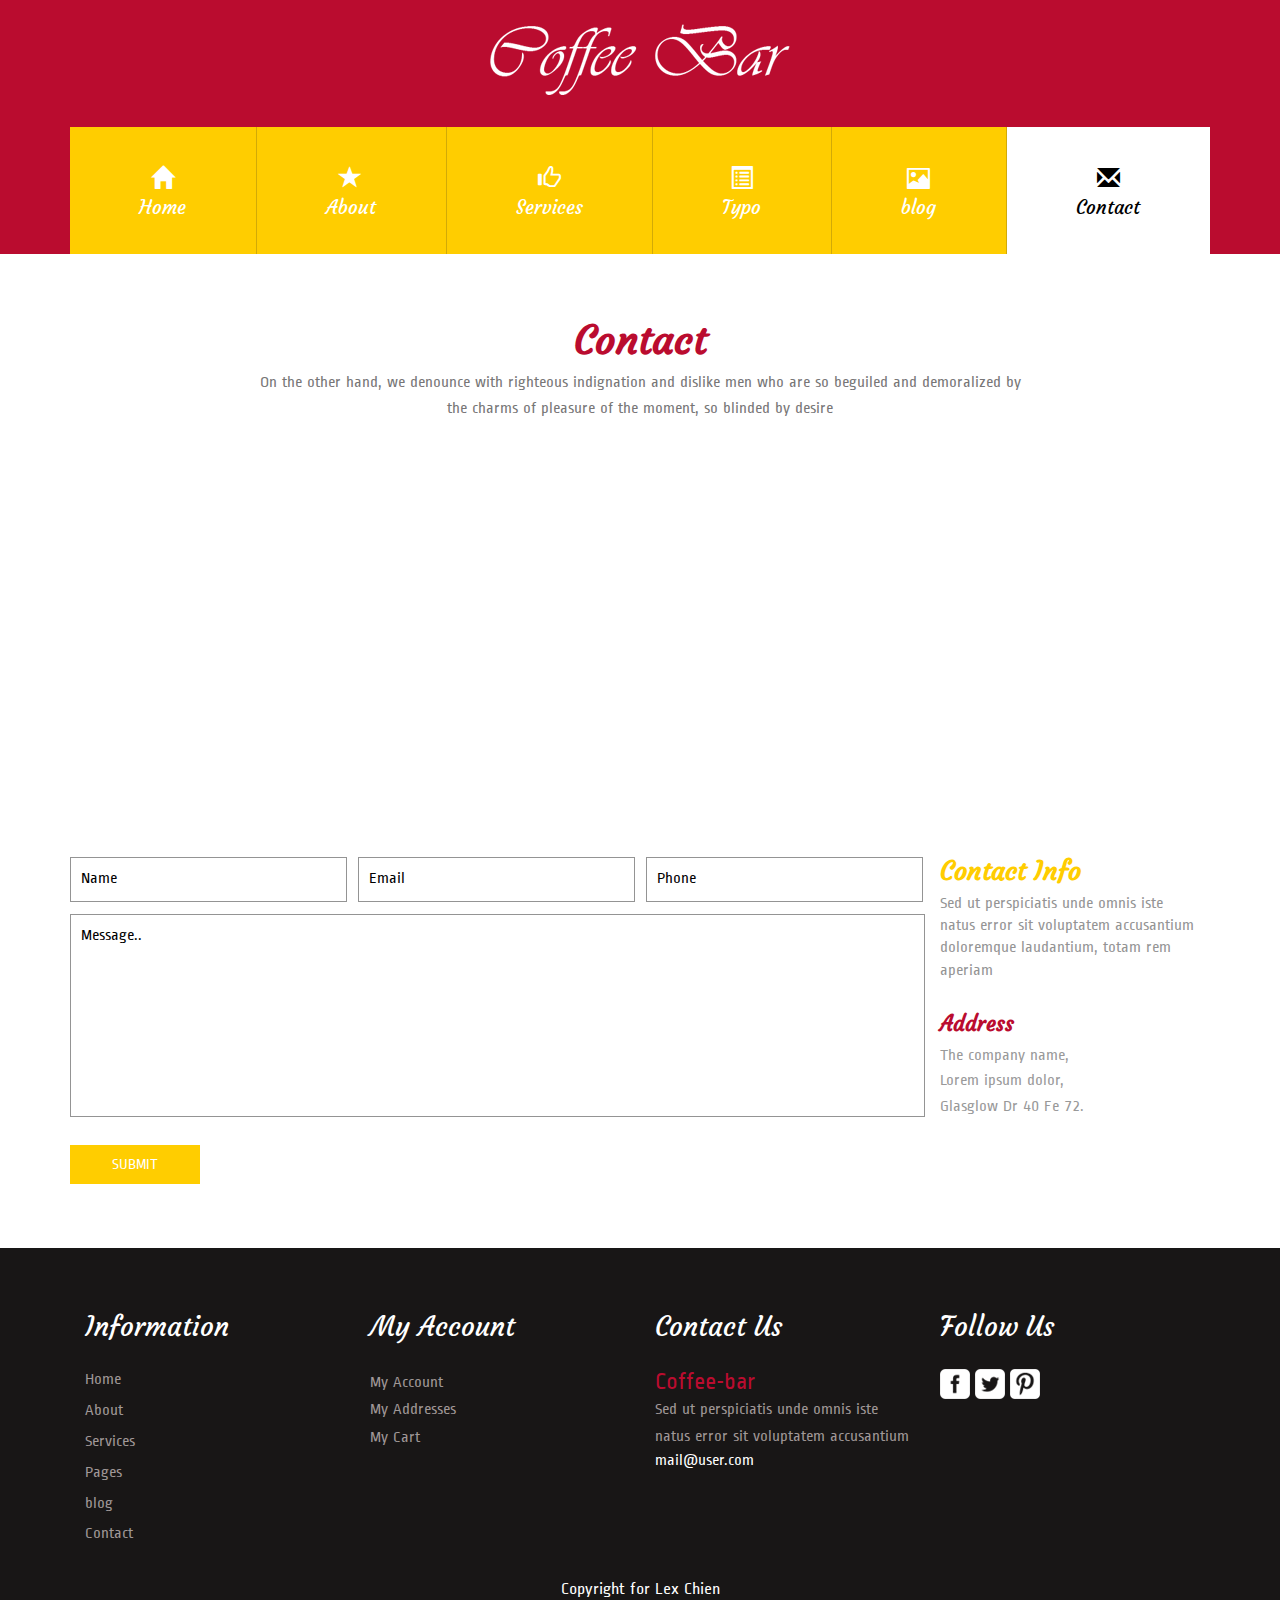
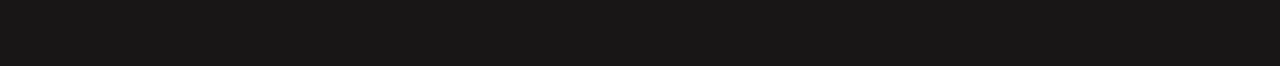
==== commit 891303b2: "edit page" ====
--- a/homework/0104/contact.html
+++ b/homework/0104/contact.html
@@ -64,8 +64,39 @@
 </div>
 <!--header end here-->
 <!--contact start here-->
-<div class="contact">	
-	<dir style="text-align: center;">Developing page</dir>
+<div class="contact">
+	<div class="container">
+		<div class="contact-main">
+			<div class="contact-top">
+				<h3>Contact</h3>
+				<p>On the other hand, we denounce with righteous indignation and dislike men who are so beguiled and demoralized by the charms of pleasure of the moment, so blinded by desire</p>
+			</div>
+			<div class="map">
+				<iframe src="https://www.google.com/maps/embed?pb=!1m14!1m8!1m3!1d16299639.609639874!2d109.618148!3d4.140634!3m2!1i1024!2i768!4f13.1!3m3!1m2!1s0x346ed5cb2b61c3a5%3A0xcf20ddb042be7fa0!2z6Ie654Gj!5e0!3m2!1szh-TW!2sin!4v1515503923421"> </iframe>				
+			</div>
+			<div class="contact-text">
+					<div class="col-md-9 contact-left">
+						<input type="text" value="Name" onfocus="this.value = '';" onblur="if (this.value == '') {this.value = 'Name';}" />
+						<input type="text" value="Email" onfocus="this.value = '';" onblur="if (this.value == '') {this.value = 'Email';}" />
+						<input type="text" value="Phone" onfocus="this.value = '';" onblur="if (this.value == '') {this.value = 'Phone';}" />
+						<textarea value="Message:" onfocus="this.value = '';" onblur="if (this.value == '') {this.value = 'Message';}">Message..</textarea>
+						<input type="submit" value="SUBMIT">
+					</div>	
+					<div class="col-md-3 contact-right">
+						<h3>Contact Info</h3>
+						<h4>Sed ut perspiciatis unde omnis iste natus error sit voluptatem accusantium doloremque laudantium, totam rem aperiam</h4>
+						<div class="address">
+							<h5>Address</h5>
+							<p>The company name, 
+							<span>Lorem ipsum dolor,</span>
+							Glasglow Dr 40 Fe 72.</p>
+						</div>
+					</div>
+					<div class="clearfix"> </div>
+				</div>
+			<div class="clearfix"> </div>
+		</div>
+	</div>
 </div>
 <!--contact end here-->
 <!--footer start here-->
